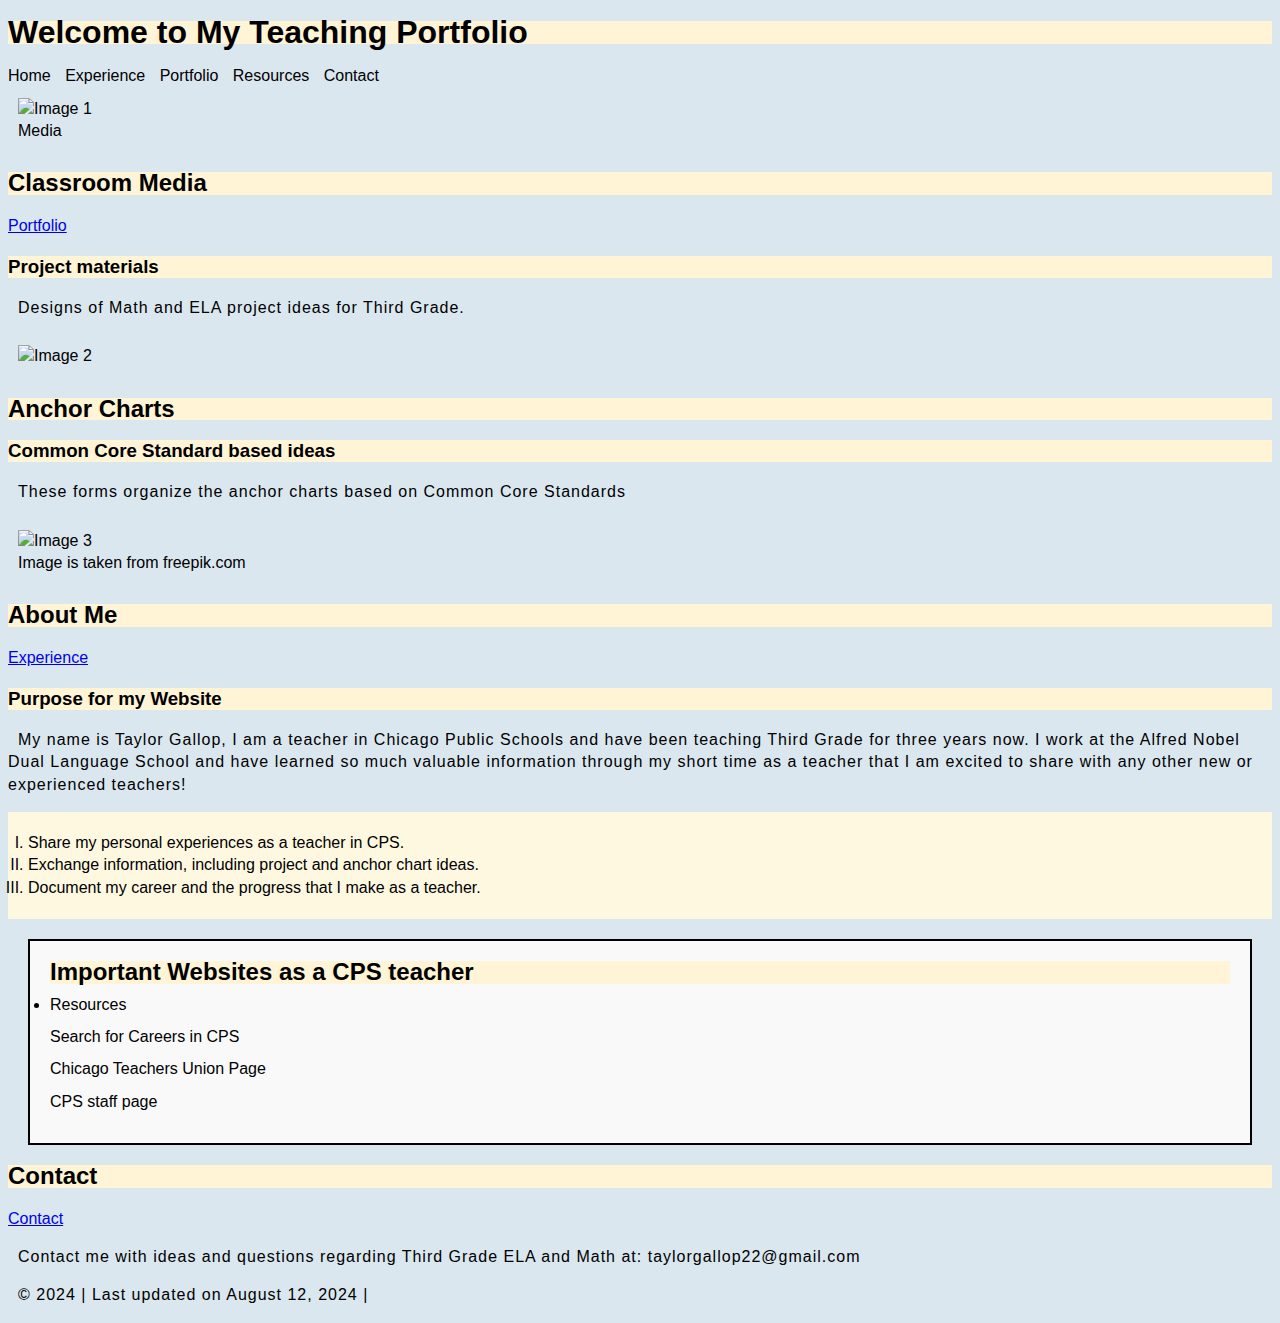
==== index.html @ 65297ae3 "Update index.html" ====
<!DOCTYPE html>

<html lang="en">

<head>

<!-- Meta information -->
    <meta charset="UTF-8">
    <meta name="description" content="Professional teaching portfolio showcasing resources, experiences, and contact information.">
    <meta name="author" content="taylor Gallop">
	<link rel="stylesheet" href="styles.css">

  <!--[if lt IE 9]>
        <script src="https://http://html5shiv.googlecode.com/svn/trunk/html5.js"></script>
    <![endif]-->

    <title>Home - Teaching Portfolio</title>
<style>
body {
  background-image: url('https://img.freepik.com/free-vector/pastel-watercolor-painted-background_23-2148959640.jpg?t=st=1723996577~exp=1724000177~hmac=136fe968fb475b3783eb3ee4b08e71dddd304798e271345bb76f1f5a58dfbda6&w=1060');
  background-repeat: no-repeat;
  background-attachment: fixed;
  background-size: cover;
}
</style>

</head>


<body>

<!-- Header & Nav  -->


     <div class="wrapper">

<header>
    <h1>Welcome to My Teaching Portfolio</h1>
    <nav>
        <ul class="nav-list">
            <li><a href="index.html">Home</a></li>
            <li><a href="experience.html">Experience</a></li>
            <li><a href="portfolio.html">Portfolio</a></li>
            <li><a href="resources.html">Resources</a></li>
            <li><a href="contact.html">Contact</a></li>
        </ul>
    </nav>
</header>


<!-- Section (Left)  -->


<section class="internal">

		<article>
			<figure>
<img src="https://img.freepik.com/free-vector/school-classroom-interior-university-educational-concept-blackboard-table_1441-1694.jpg?w=1380&t=st=1723572642~exp=1723573242~hmac=75ba87bb65ffd7828d5598bd46a7e6429c4d658e27a209d1cdbfeee2223466fd" 
       alt="Image 1" 
       style="width: 200px; height: 200px;" />
					<figcaption>Media</figcaption>
			</figure>

			<hgroup>
				<h2>Classroom Media</h2>
				<li><a href="portfolio.html">Portfolio</a></li>

			</hgroup>
				<h3>Project materials</h3>
				  <p>Designs of Math and ELA project ideas for Third Grade. <Based on Common Core standards.</strong> </p>
	
			<figure>
				<img src="https://img.freepik.com/free-vector/hand-drawn-teacher-cartoon-illustration_52683-131487.jpg?t=st=1723995543~exp=1723999143~hmac=63cc693259002a6c947601369c4ebd13c735334057ee6e5a17935771e4299718&w=740" 
					       alt="Image 2" 
       style="width: 200px; height: 200px;" />
			</figure>

			<hgroup>
				<h2>Anchor Charts</h2>
			</hgroup>
				<h3>Common Core Standard based ideas</h3>
				<p>These forms organize the anchor charts based on Common Core Standards</p>

		</article>    
<article>
			<figure>
				<img src="https://img.freepik.com/free-photo/3d-cartoon-back-school_23-2151676613.jpg?t=st=1723995638~exp=1723999238~hmac=95ff39c6812c124a4c308d278a5df0dde4049fb4b5881591b8a52a88498b58e6&w=996"
					       alt="Image 3" 
       style="width: 200px; height: 200px;" />
					<figcaption>Image is taken from freepik.com</figcaption>
			</figure>

			<hgroup>
				<h2>About Me</h2>
				<li><a href="experience.html">Experience</a></li>
			</hgroup>
				<h3>Purpose for my Website</h3>
     <p>My name is Taylor Gallop, I am a teacher in Chicago Public Schools and have been teaching Third Grade for three years now. I work at the Alfred Nobel Dual Language School and have learned so much valuable information through my short time as a teacher that I am excited to share with any other new or experienced teachers! </p> 
				    <ol>
	<li> Share my personal experiences as a teacher in CPS.</li>

	<li> Exchange information, including project and anchor chart ideas. </li>
	
    <li> Document my career and the progress that I make as a teacher.</li>

   </ol>

		</article>  

<!-- Section (Right)  -->

</section>
	<aside>
		<section class="links">
			<h2>Important Websites as a CPS teacher</h2>
			<li><a href="resources.html">Resources</a></li>
				<a href="https://www.cps.edu/careers/">Search for Careers in CPS</a>
				<a href="https://www.ctulocal1.org/">Chicago Teachers Union Page</a>
				<a href="https://www.cps.edu/staff/">CPS staff page</a>
		</section>

		<section class="contact-details">
			<h2>Contact</h2>
			            <li><a href="contact.html">Contact</a></li>
				 <p id="contact"> Contact me with ideas and questions regarding Third Grade ELA and Math at: taylorgallop22@gmail.com <br>
		</section>
	</aside>
         
<footer>
<p>&copy; 2024 | Last updated on August 12, 2024 | </p>
</footer>
    </div>
</body>
</html>
---- styles.css ----
/* Apply to the entire body */
body {
    font-family: Arial, sans-serif;
    font-size: 16px;
    color: black;
    line-height: 1.4em;
    background-color: #DAE7EF; /* Very pale blue */
}

/* Apply to all headings */
h1, h2, h3, h4, h5, h6 {
    color: black;
    background-color: #FFF4D5; /* Very pale yellow */
    font-weight: bold;
    font-family: 'Chunky', sans-serif; /* Black chunky font */
}

/* Styling for the "page" div */
.page {
    width: 90%;
    max-width: 1200px;
    margin: 0 auto;
    padding: 30px;
    border: 2px groove #FFDAB9; /* Very pale peach border */
    min-height: 100%;
    background-color: #DAE7EF; /* Very pale blue */
}

/* Styling for additional content boxes */
.content-box {
    margin: auto;
    padding: 10px;
    border: 1px groove #FFF8E1; /* Very pale yellow border */
    background-color: #FFF8E1; /* Very pale yellow */
}

/* Apply to all paragraphs */
p {
    text-indent: 10px;
    text-align: left;
    letter-spacing: 1px;
}

/* Apply to lists */
ol {
    background: #FFF8E1; /* Very pale yellow */
    color: black;
    text-align: left;
    padding: 20px;
    list-style-type: upper-roman;
}

ul {
    background: #DAE7EF; /* Very pale blue */
    color: black;
    text-align: left;
    padding: 20px;
    list-style-type: square;
}

/* Apply to Figures */
figure {
    display: inline-block;
    margin: 10px; 
}

figure img {
    vertical-align: top;    
    width: 70%;
    height: auto;
}

figure figcaption {
    text-align: left;
}

/* Styling for forms */
input[type="name"], input[type="text"] {
    width: 30%;
    padding: 10px;
    margin-bottom: 10px;
    border: 1px solid #FFF4D5; /* Very pale yellow border */
    border-radius: 5px;
}

input[type="date"] {
    padding: 10px 20px;
    background-color: #FFDAB9; /* Very pale peach */
    color: #fff;
    border: none;
    border-radius: 5px;
}

input[type="frequency"] {
    padding: 10px 20px;
    background-color: #FFF4D5; /* Very pale yellow */
    color: #fff;
    border: none;
    border-radius: 5px;
}

input[type="choice"] {
    padding: 10px 20px;
    background-color: #DAE7EF; /* Very pale blue */
    color: black;
    border: none;
    border-radius: 5px;
}

input[type="submit"] {
    padding: 10px 20px;
    border: none;
    border-radius: 5px;
    color: white;
    background-color: #FFDAB9; /* Very pale peach */
    cursor: pointer;
}

/* Fieldset styling */
fieldset {
    border: 1px solid #FFDAB9; /* Very pale peach border */
    padding: 10px;
    margin-bottom: 20px;
}

/* Apply to Tables */
table {
    table-layout: auto;
    width: 100%;
    border-collapse: collapse;
    border: 1px solid black;
    background-color: #FFF8E1; /* Very pale yellow */
    color: black;
    padding: 10px;
}

th, td {
    padding: 10px;
    border: 1px solid #ddd;
    text-align: left;
}

th {
    background-color: #FFF4D5; /* Very pale yellow */
}

tr.every_other {
    background-color: #DAE7EF; /* Very pale blue */
}

tr:hover {
    background-color: #FFF8E1; /* Very pale yellow */
}

/* Styles for fixed-width layout */
.page.fixed-width {
    width: 1200px;
    margin: 10px;
    background-color: #DAE7EF; /* Very pale blue */
    position: fixed;
}

/* Styles for liquid layout */
.page.liquid {
    max-width: 100%;
    margin: 0 auto;
    position: absolute;
    top: 20px; left: 20px;
}
/* Style the links section */
.links {
    border: 2px solid #000; /* Adds a solid border around the section */
    padding: 20px;          /* Adds padding inside the border */
    margin: 20px;           /* Adds margin outside the border */
    background-color: #f9f9f9; /* Optional: Adds a background color */
}

/* Style the heading inside the section */
.links h2 {
    margin-top: 0;         /* Removes top margin from the heading */
    margin-bottom: 10px;   /* Adds space below the heading */
}

/* Style the links inside the section */
.links a {
    display: block!important;        /* Makes each link a block element, stacking vertically */
    margin-bottom: 10px!important;   /* Adds space between links */
    text-decoration: none!important; /* Removes underline from links */
    color: #000;           /* Sets link color */
}

.links a:hover {
    text-decoration: underline; /* Adds underline on hover */
    color: #007bff;              /* Changes link color on hover */
}
/* Remove default list styles */
.nav-list {
    list-style-type: none!important; /* Removes bullet points */
    margin: 0!important;             /* Removes default margin */
    padding: 0!important;            /* Removes default padding */
}

/* Display list items in a horizontal row */
.nav-list li {
    display: inline !important;       /* Display list items inline */
    margin-right: 10px !important;    /* Adds space between items */
}

/* Optional: Style the links */
.nav-list a {
    text-decoration: none !important; /* Removes underline from links */
    color: #000;           /* Changes text color */
}

.nav-list a:hover {
    text-decoration: underline; /* Adds underline on hover */
}
<style>
.nav-list {
    list-style-type: none;
    margin: 0;
    padding: 0;
}

.nav-list li {
    display: inline;
    margin-right: 10px;
}

.nav-list a {
    text-decoration: none;
    color: #000;
}

.nav-list a:hover {
    text-decoration: underline;
}
</style>
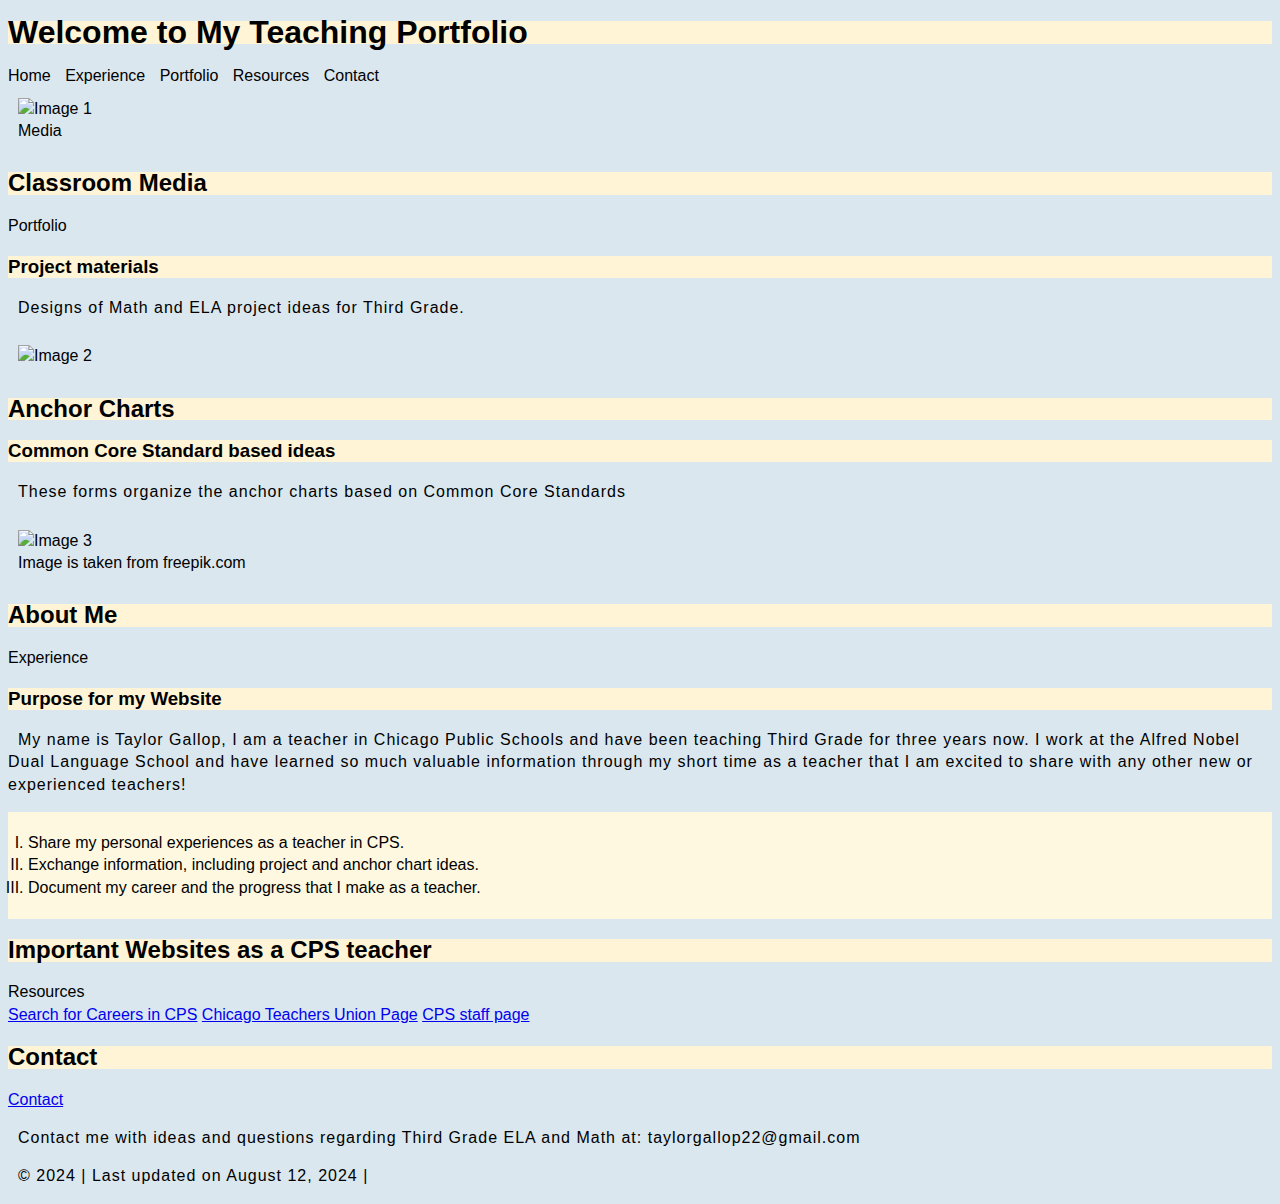
==== commit ba88fb30: "Update index.html" ====
--- a/index.html
+++ b/index.html
@@ -62,11 +62,12 @@
 					<figcaption>Media</figcaption>
 			</figure>
 
-			<hgroup>
-				<h2>Classroom Media</h2>
-				<li><a href="portfolio.html">Portfolio</a></li>
-
-			</hgroup>
+<div class="heading-group">
+    <h2>Classroom Media</h2>
+    <ul class="nav-list">
+        <li><a href="portfolio.html">Portfolio</a></li>
+    </ul>
+</div>
 				<h3>Project materials</h3>
 				  <p>Designs of Math and ELA project ideas for Third Grade. <Based on Common Core standards.</strong> </p>
 	
@@ -91,10 +92,12 @@
 					<figcaption>Image is taken from freepik.com</figcaption>
 			</figure>
 
-			<hgroup>
+			<div class="heading-group">
+				<ul class="nav-list">
 				<h2>About Me</h2>
 				<li><a href="experience.html">Experience</a></li>
-			</hgroup>
+			    </ul>
+</div>
 				<h3>Purpose for my Website</h3>
      <p>My name is Taylor Gallop, I am a teacher in Chicago Public Schools and have been teaching Third Grade for three years now. I work at the Alfred Nobel Dual Language School and have learned so much valuable information through my short time as a teacher that I am excited to share with any other new or experienced teachers! </p> 
 				    <ol>
@@ -112,9 +115,12 @@
 
 </section>
 	<aside>
-		<section class="links">
+					<div class="heading-group">
+				<ul class="nav-list">
 			<h2>Important Websites as a CPS teacher</h2>
 			<li><a href="resources.html">Resources</a></li>
+			    </ul>
+</div>
 				<a href="https://www.cps.edu/careers/">Search for Careers in CPS</a>
 				<a href="https://www.ctulocal1.org/">Chicago Teachers Union Page</a>
 				<a href="https://www.cps.edu/staff/">CPS staff page</a>
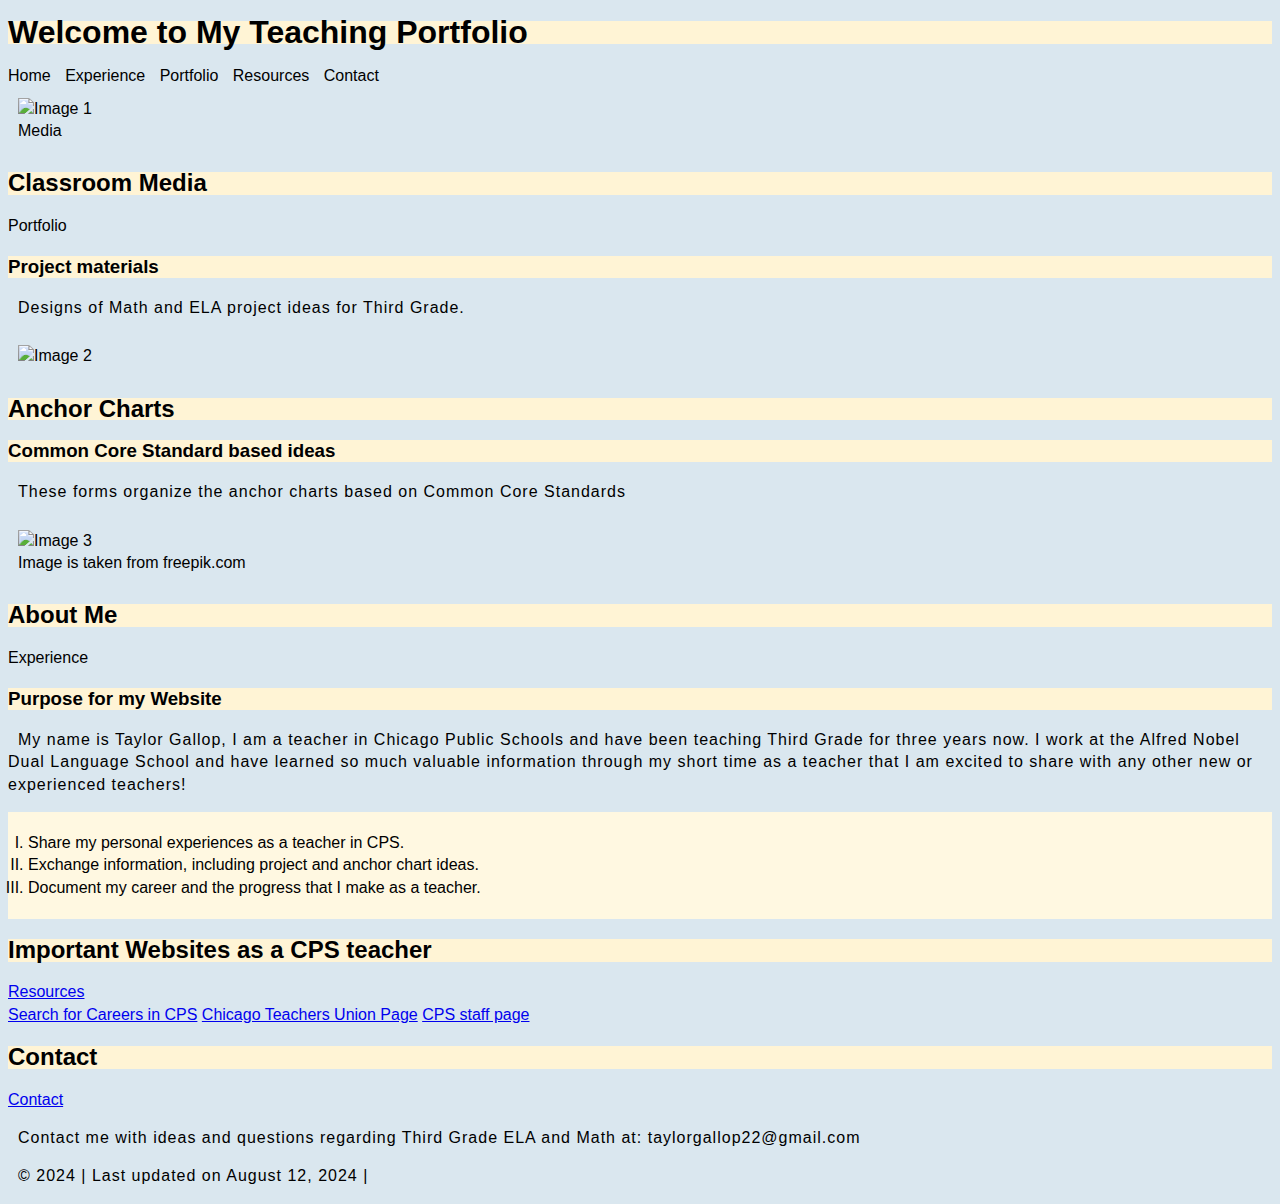
==== commit d5451d70: "Update index.html" ====
--- a/index.html
+++ b/index.html
@@ -115,12 +115,10 @@
 
 </section>
 	<aside>
-					<div class="heading-group">
-				<ul class="nav-list">
+					<section class="heading-group">
+	
 			<h2>Important Websites as a CPS teacher</h2>
 			<li><a href="resources.html">Resources</a></li>
-			    </ul>
-</div>
 				<a href="https://www.cps.edu/careers/">Search for Careers in CPS</a>
 				<a href="https://www.ctulocal1.org/">Chicago Teachers Union Page</a>
 				<a href="https://www.cps.edu/staff/">CPS staff page</a>
--- a/styles.css
+++ b/styles.css
@@ -236,3 +236,31 @@
     text-decoration: underline;
 }
 </style>
+/* Style the heading and list container */
+.heading-group {
+    margin: 20px 0; /* Adds margin around the container */
+}
+
+/* Remove bullet points and display list items inline */
+.nav-list {
+    list-style-type: none; /* Removes bullet points */
+    margin: 0;             /* Removes default margin */
+    padding: 0;            /* Removes default padding */
+}
+
+/* Style list items */
+.nav-list li {
+    display: inline;       /* Display list items in a horizontal row */
+    margin-right: 15px;    /* Adds space between items */
+}
+
+/* Style links inside the list */
+.nav-list a {
+    text-decoration: underline; /* Underlines the text */
+    color: #000;           /* Sets link color */
+}
+
+/* Optional: Style the links on hover */
+.nav-list a:hover {
+    color: #007bff;        /* Changes color on hover */
+}
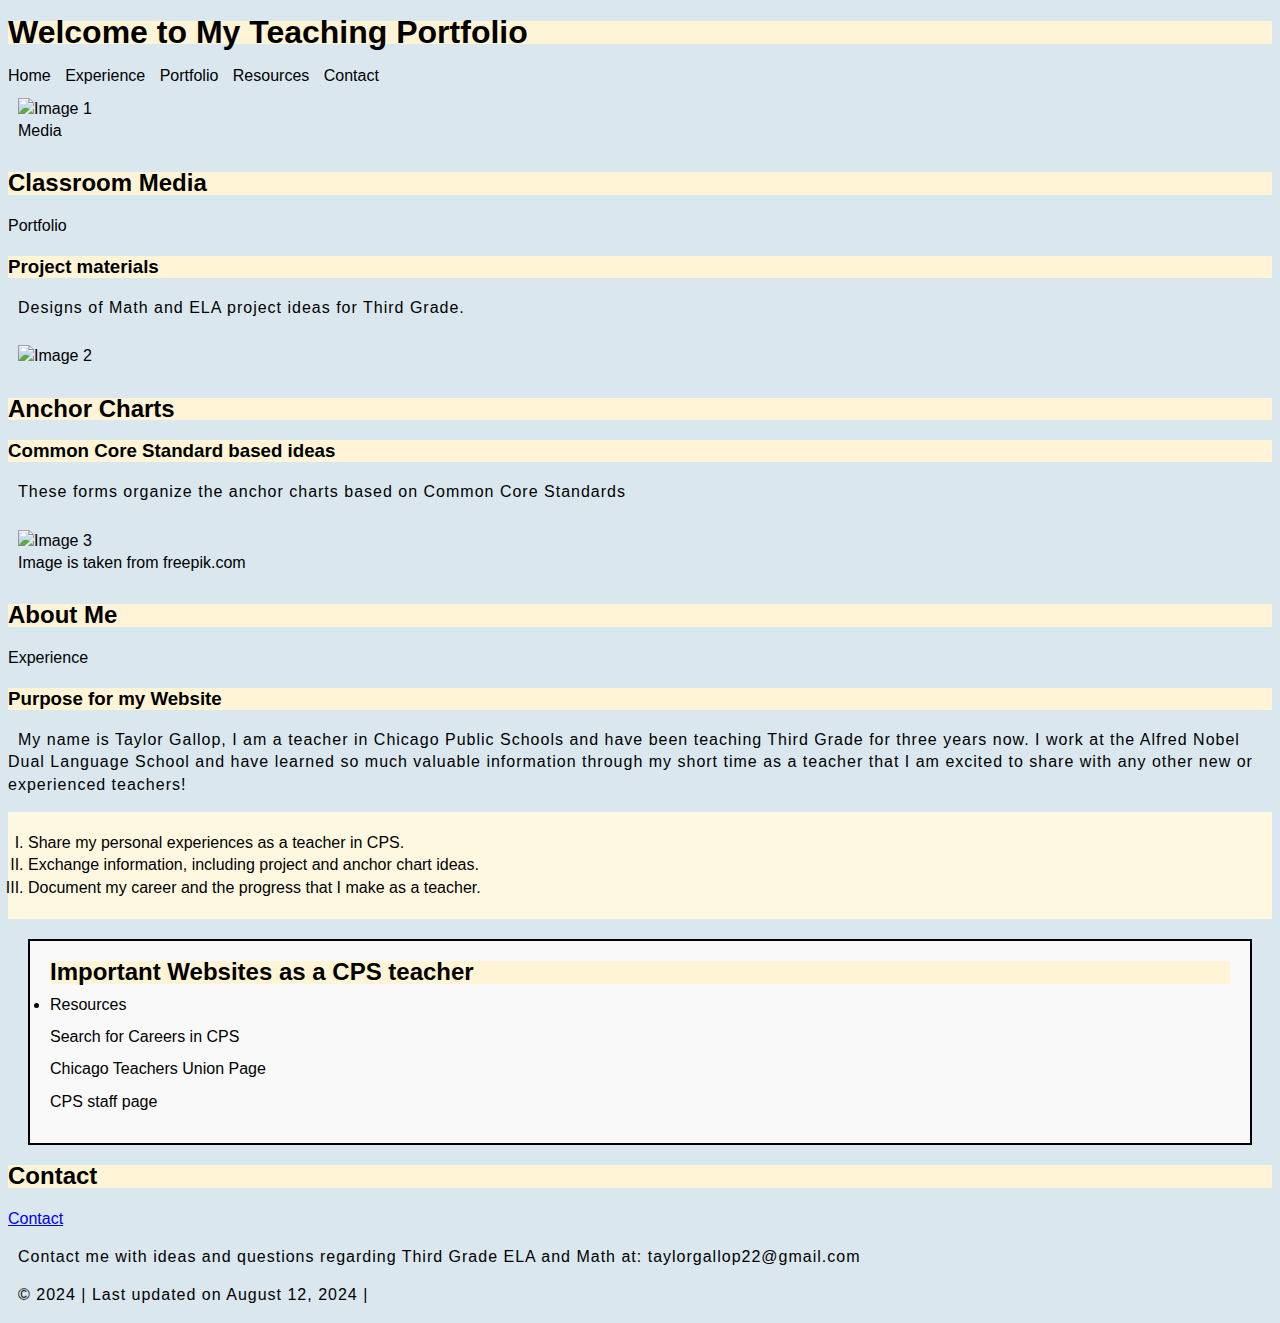
==== commit 6a32a51b: "Update index.html" ====
--- a/index.html
+++ b/index.html
@@ -115,8 +115,8 @@
 
 </section>
 	<aside>
-					<section class="heading-group">
-	
+<aside>
+		<section class="links">
 			<h2>Important Websites as a CPS teacher</h2>
 			<li><a href="resources.html">Resources</a></li>
 				<a href="https://www.cps.edu/careers/">Search for Careers in CPS</a>
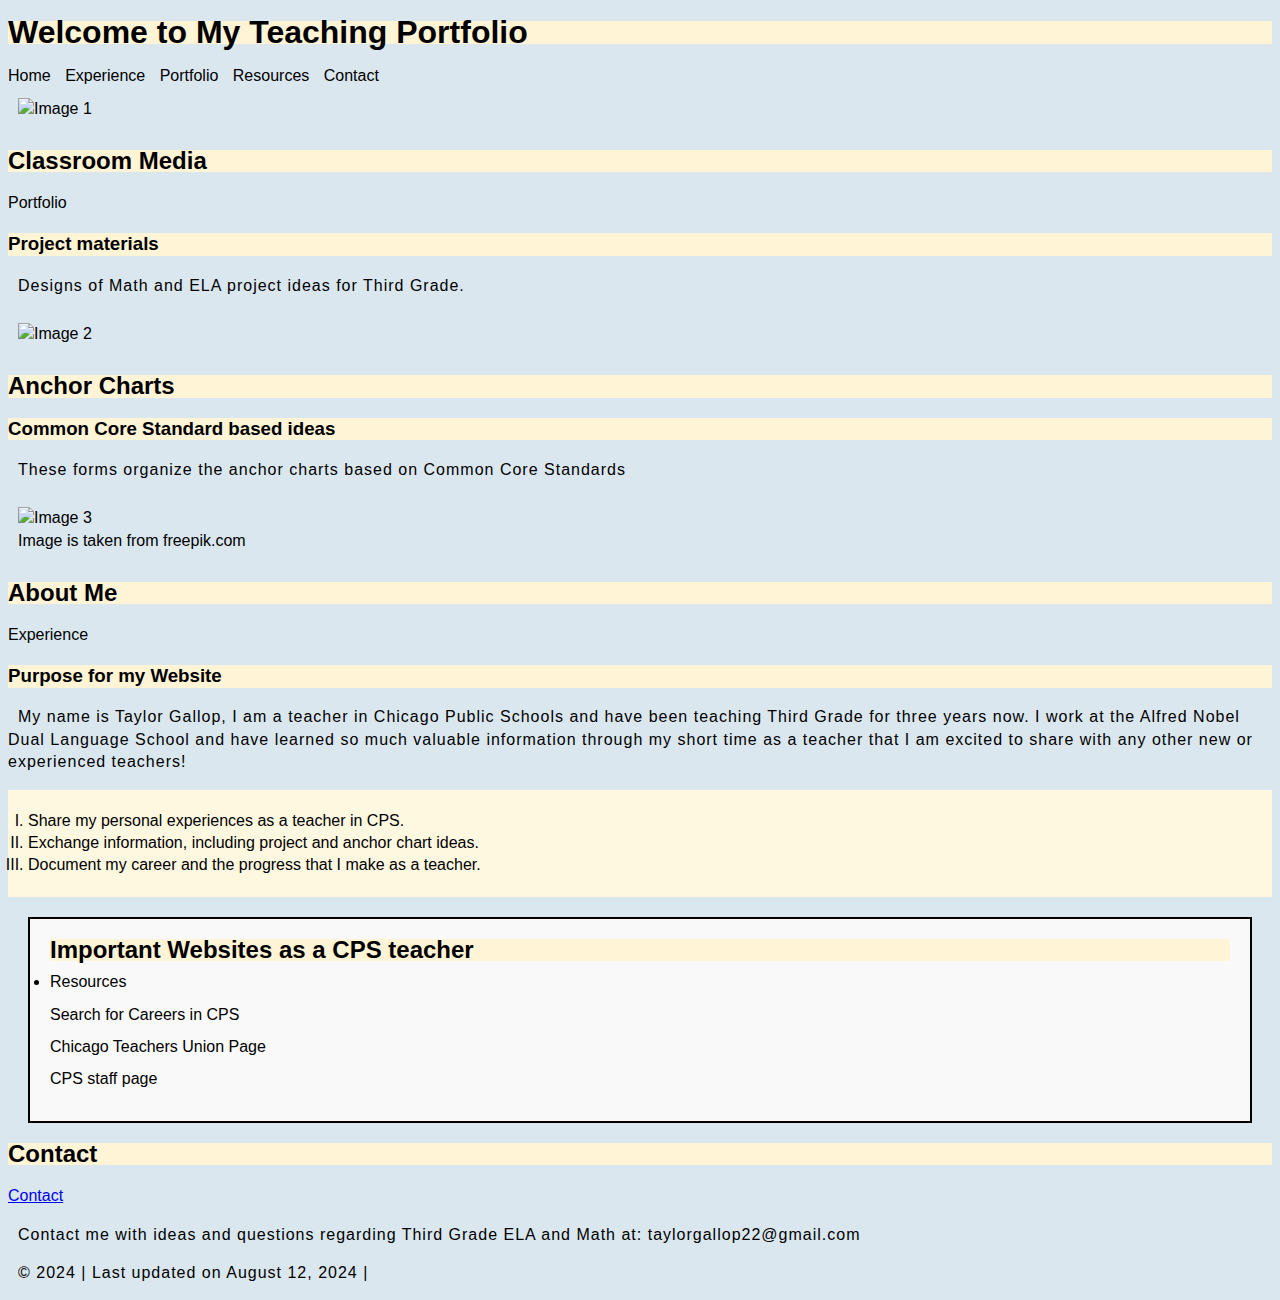
==== commit 6654a9c3: "Update index.html" ====
--- a/index.html
+++ b/index.html
@@ -59,7 +59,7 @@
 <img src="https://img.freepik.com/free-vector/school-classroom-interior-university-educational-concept-blackboard-table_1441-1694.jpg?w=1380&t=st=1723572642~exp=1723573242~hmac=75ba87bb65ffd7828d5598bd46a7e6429c4d658e27a209d1cdbfeee2223466fd" 
        alt="Image 1" 
        style="width: 200px; height: 200px;" />
-					<figcaption>Media</figcaption>
+					
 			</figure>
 
 <div class="heading-group">
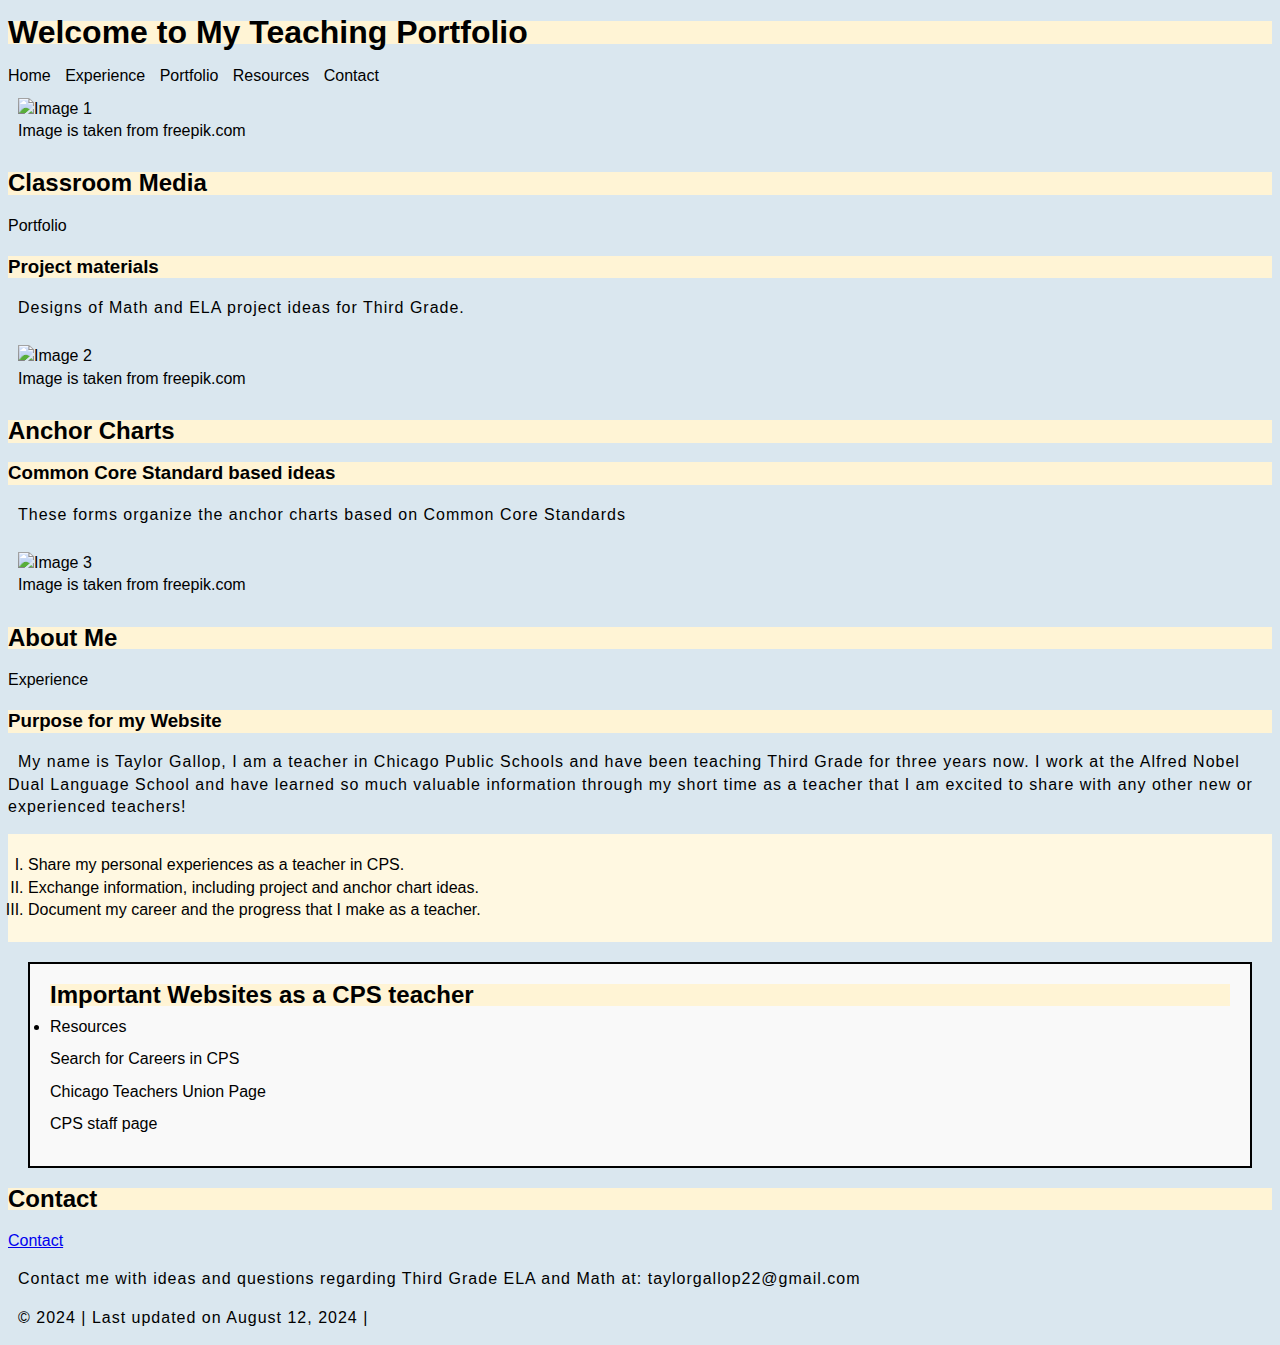
==== commit d48d0c7b: "Update index.html" ====
--- a/index.html
+++ b/index.html
@@ -59,7 +59,7 @@
 <img src="https://img.freepik.com/free-vector/school-classroom-interior-university-educational-concept-blackboard-table_1441-1694.jpg?w=1380&t=st=1723572642~exp=1723573242~hmac=75ba87bb65ffd7828d5598bd46a7e6429c4d658e27a209d1cdbfeee2223466fd" 
        alt="Image 1" 
        style="width: 200px; height: 200px;" />
-					
+				<figcaption>Image is taken from freepik.com</figcaption>	
 			</figure>
 
 <div class="heading-group">
@@ -75,6 +75,7 @@
 				<img src="https://img.freepik.com/free-vector/hand-drawn-teacher-cartoon-illustration_52683-131487.jpg?t=st=1723995543~exp=1723999143~hmac=63cc693259002a6c947601369c4ebd13c735334057ee6e5a17935771e4299718&w=740" 
 					       alt="Image 2" 
        style="width: 200px; height: 200px;" />
+				<figcaption>Image is taken from freepik.com</figcaption>
 			</figure>
 
 			<hgroup>
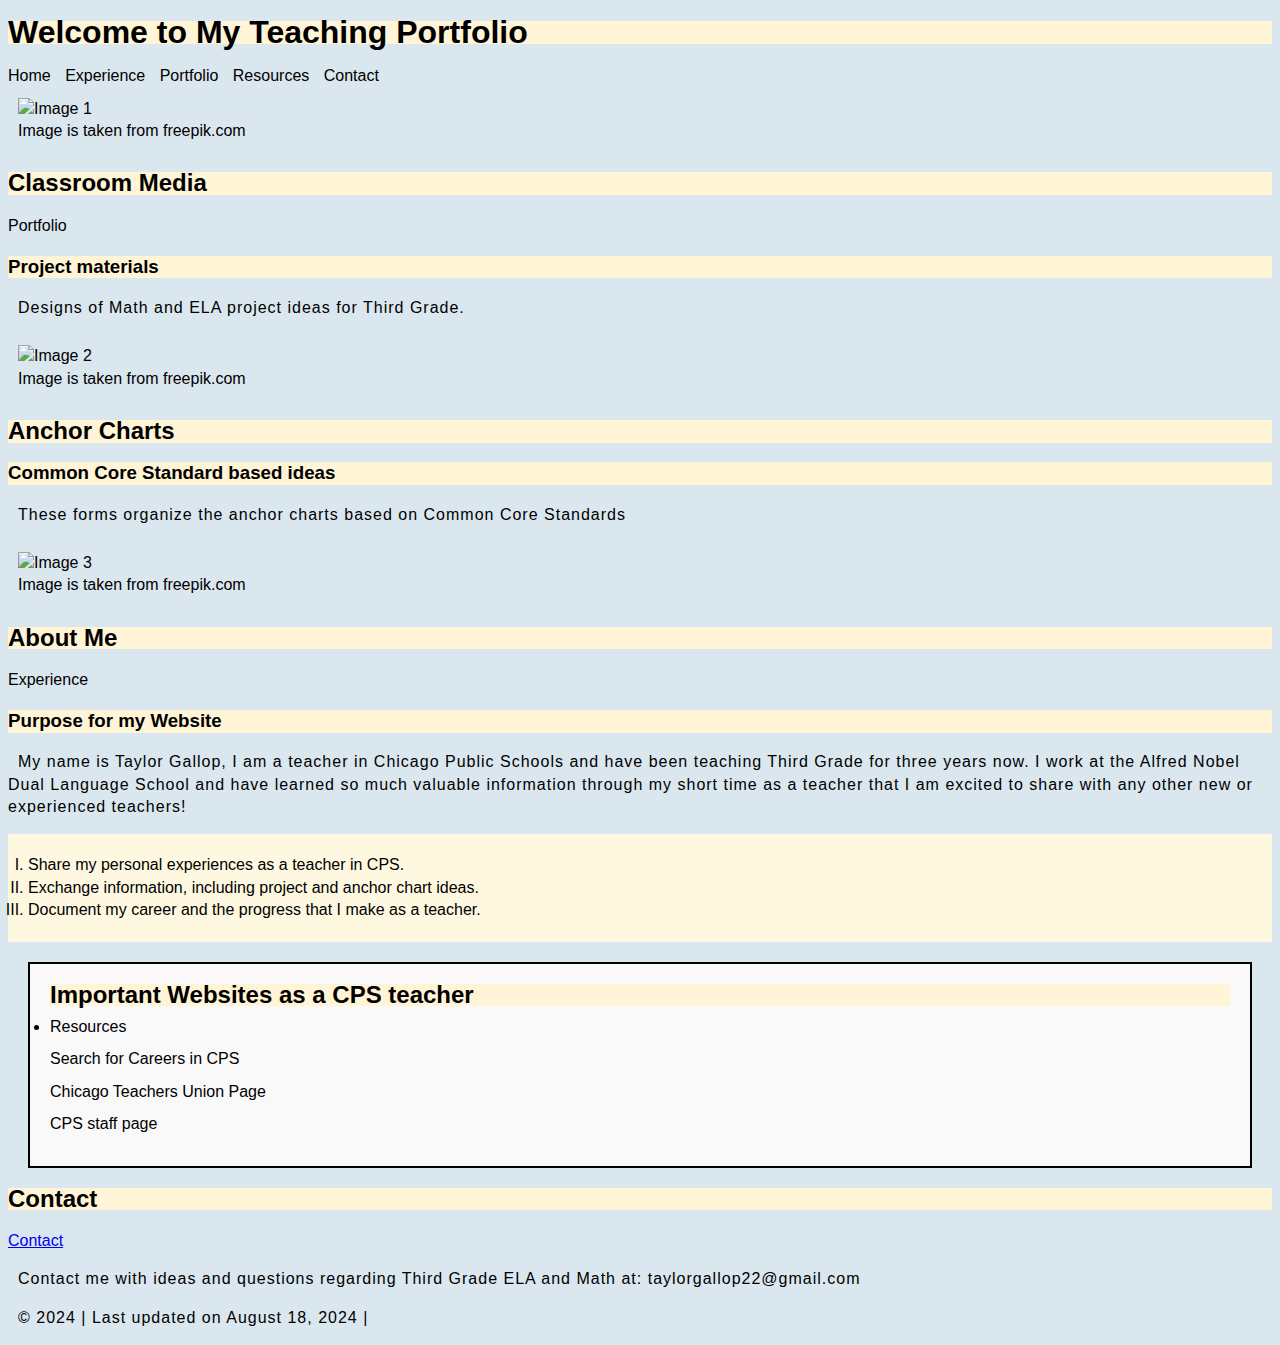
==== commit 4083dba1: "Update index.html" ====
--- a/index.html
+++ b/index.html
@@ -10,10 +10,6 @@
     <meta name="description" content="Professional teaching portfolio showcasing resources, experiences, and contact information.">
     <meta name="author" content="taylor Gallop">
 	<link rel="stylesheet" href="styles.css">
-
-  <!--[if lt IE 9]>
-        <script src="https://http://html5shiv.googlecode.com/svn/trunk/html5.js"></script>
-    <![endif]-->
 
     <title>Home - Teaching Portfolio</title>
 <style>
@@ -133,7 +129,7 @@
 	</aside>
          
 <footer>
-<p>&copy; 2024 | Last updated on August 12, 2024 | </p>
+<p>&copy; 2024 | Last updated on August 18, 2024 | </p>
 </footer>
     </div>
 </body>
